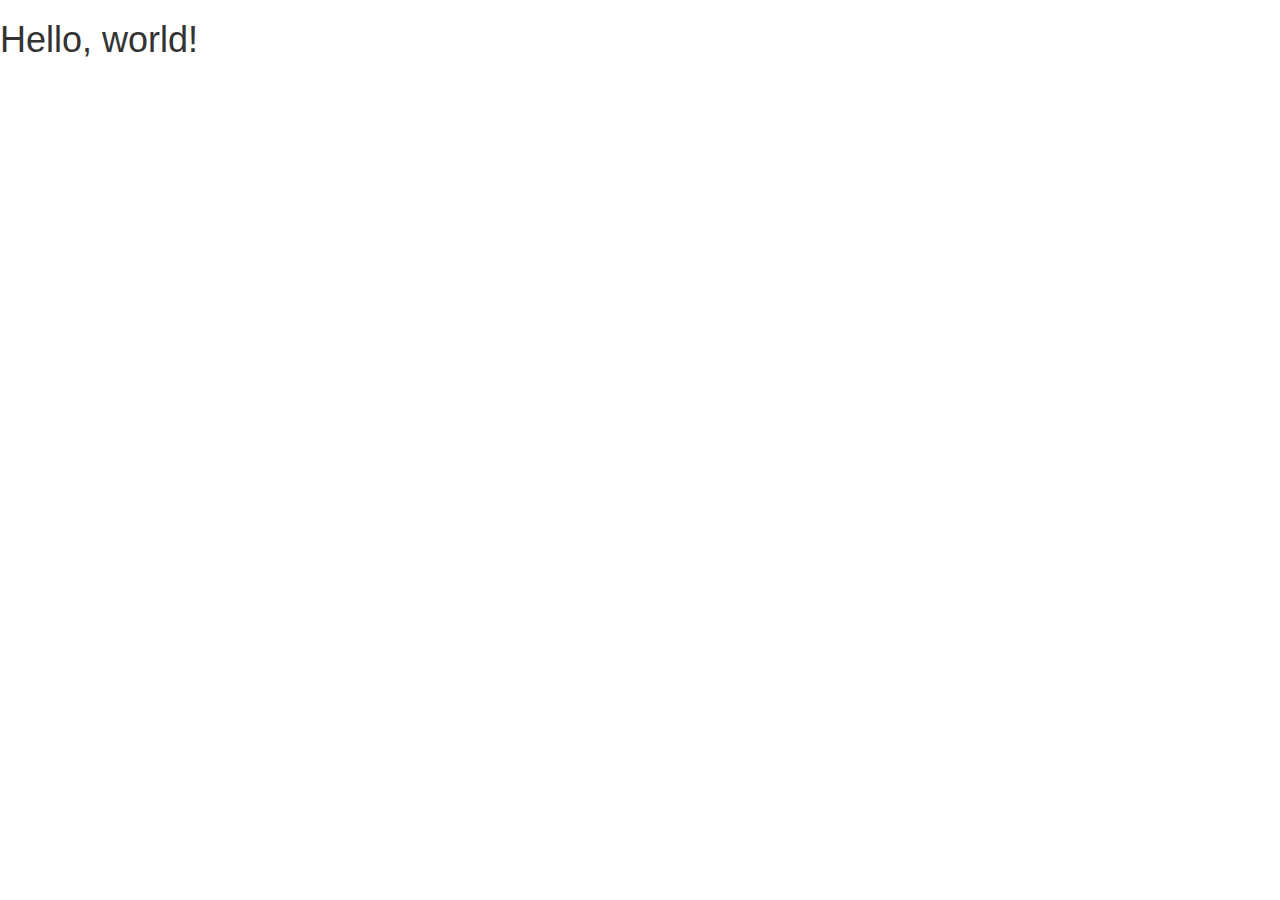
==== MyWebSite/index.html @ 7817b212 "initial commit" ====
<!DOCTYPE html>
<html lang="en">
  <head>
    <meta charset="utf-8">
    <meta http-equiv="X-UA-Compatible" content="IE=edge">
    <meta name="viewport" content="width=device-width, initial-scale=1">
    <!-- The above 3 meta tags *must* come first in the head; any other head content must come *after* these tags -->
    <title>Bootstrap 101 Template</title>

    <!-- Bootstrap -->
    <link href="css/bootstrap.min.css" rel="stylesheet">

  </head>
  <body>
    <h1>Hello, world!</h1>

    <!-- jQuery (necessary for Bootstrap's JavaScript plugins) -->
    <script src="js/jquery-2.1.4.min.js"></script>
    <!-- Include all compiled plugins (below), or include individual files as needed -->
    <script src="js/bootstrap.min.js"></script>
  </body>
</html>
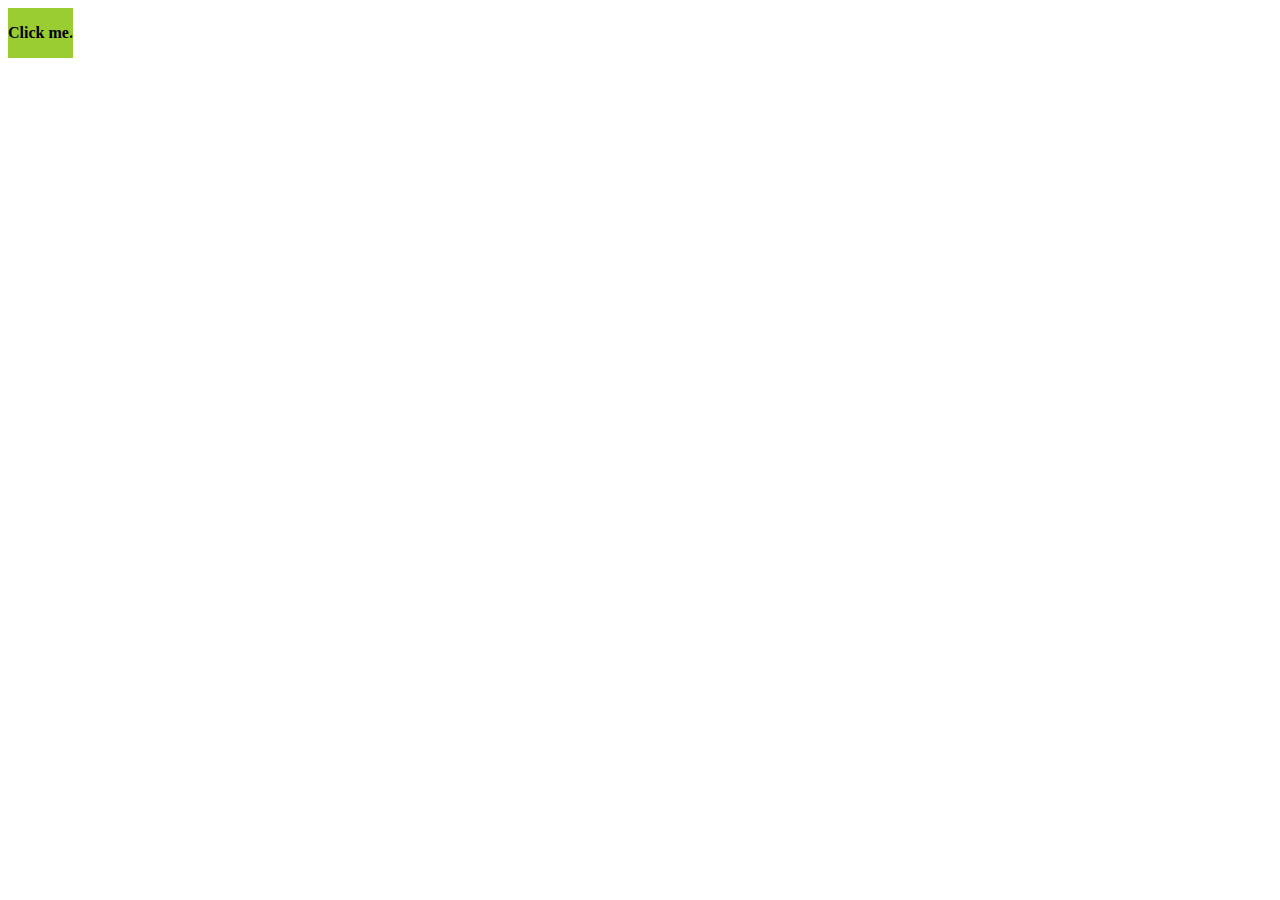
==== commit 73d723b0: "css" ====
--- a/MyWebSite/index.html
+++ b/MyWebSite/index.html
@@ -1,22 +1,12 @@
-<!DOCTYPE html>
-<html lang="en">
-  <head>
-    <meta charset="utf-8">
-    <meta http-equiv="X-UA-Compatible" content="IE=edge">
-    <meta name="viewport" content="width=device-width, initial-scale=1">
-    <!-- The above 3 meta tags *must* come first in the head; any other head content must come *after* these tags -->
-    <title>Bootstrap 101 Template</title>
-
-    <!-- Bootstrap -->
-    <link href="css/bootstrap.min.css" rel="stylesheet">
-
-  </head>
-  <body>
-    <h1>Hello, world!</h1>
-
-    <!-- jQuery (necessary for Bootstrap's JavaScript plugins) -->
-    <script src="js/jquery-2.1.4.min.js"></script>
-    <!-- Include all compiled plugins (below), or include individual files as needed -->
-    <script src="js/bootstrap.min.js"></script>
-  </body>
+<html>
+    <head>
+        <link rel="stylesheet" type="text/css" href="css/style.css" />
+    </head>
+    <body>
+        <div class="start-from-left">
+            <p>
+                Click me.
+            </p>
+        </div>
+    </body>
 </html>--- a/MyWebSite/css/style.css
+++ b/MyWebSite/css/style.css
@@ -0,0 +1,58 @@
+body {
+    background-image: url("../images/cow.jpg");
+}
+
+.background-colour {
+    background-color: blue;
+}
+
+.background-colour:hover {
+    background-color: red;
+}
+
+.rabbit-background {
+    background-image: url("../images/rabbit.jpg");
+}
+
+.cow-background {
+    background-image: url("../images/cow.jpg");
+}
+
+.red-dotted-border {
+    border: dotted red medium;
+}
+
+.blue-solid-border-circular-corners {
+    border: solid blue;
+    border-radius: 50%;
+}
+
+.bigger-font-size-percentage {
+    font-size: 130%;
+}
+
+.bigger-font-size {
+    font-size: 15ch;
+}
+
+.start-from-left {
+    float: left;
+    background:yellowgreen;
+}
+
+.start-from-left p {
+    font-family: "Comic Sans MS", serif;
+    font-weight: 600;
+}
+
+.start-from-left:hover {
+    float: right;
+    background: orangered;
+    border-radius: 15%;
+    font-family: Tunga, serif;
+}
+
+.start-from-right {
+    float: right;
+}
+
